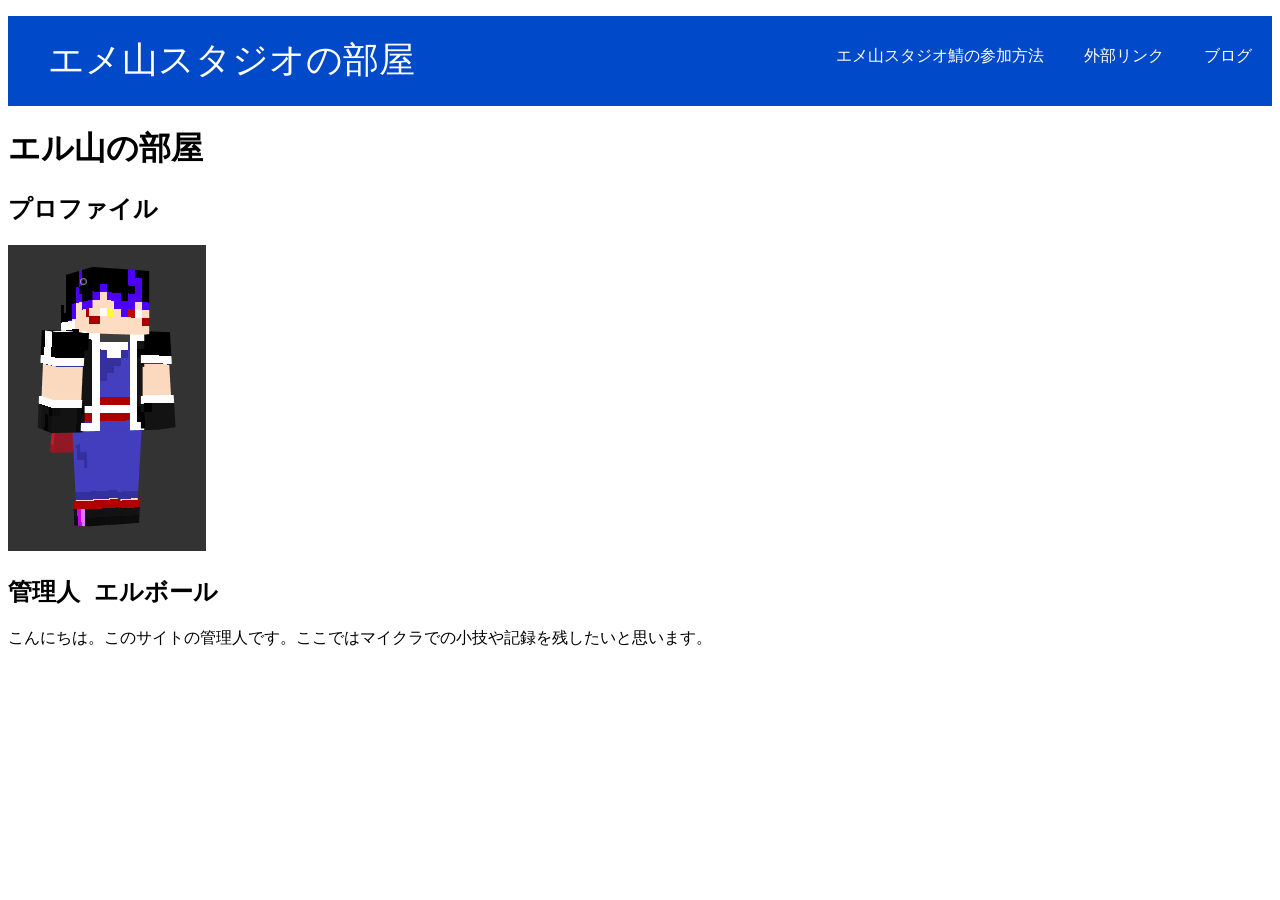
==== web/index/index.html @ 5c6d6df0 "v0.25" ====
<!DOCTYPE html>
<html lang="jp">
<head>
    <meta charset="UTF-8">
    <meta http-equiv="X-UA-Compatible" content="IE=edge">
    <meta name="viewport" content="width=device-width, initial-scale=1.0">
    <link rel="stylesheet" href="index-css.css">
    <link rel="icon" type="image/x-icon" href="favicons/favicon.ico">
    <link rel="apple-touch-icon" sizes="180x180" href="favicons/apple-touch-icon-180x180.png">
    <title>エル山の部屋</title>
</head>
<body>
    <div class="header">
        <div class="header-rogo">
            エメ山スタジオの部屋
        </div>
        <div class="header-tab">
            <ul>
                <li>ブログ</li>
                <li>外部リンク</li>
                <li>エメ山スタジオ鯖の参加方法</li>
            </ul>
        </div>
    </div>
    <div class="main">
        <div class="top">
            <div top-img>        
        </div>
        <h1 class="title">エル山の部屋</h1>
    </div>
    <div class="rightside">
        <div class="profile">
            <div class="profile-head">
                <h2>プロファイル</h2>
            </div>
            <div class="profile-body">
            <img src="\picture\管理人.png">
            <h2>管理人 エルボール</h2>
            <P>こんにちは。このサイトの管理人です。ここではマイクラでの小技や記録を残したいと思います。</P>            
            </div>
        </div>
    </div>
    </div>   
    
</body>
</html>
---- web/index/index-css.css ----
html {
font-family: 'Courier New', Courier, monospace;
}

.header {
    background-color: #0049c8;
    height: 90px;
    color: #fff;
}

.header-rogo{
    float: left;
    font-size: 36px;
    padding: 20px 40px;
}

.header-tab li{
    list-style: none;
    padding: 30px 20px;
    float: right;
}
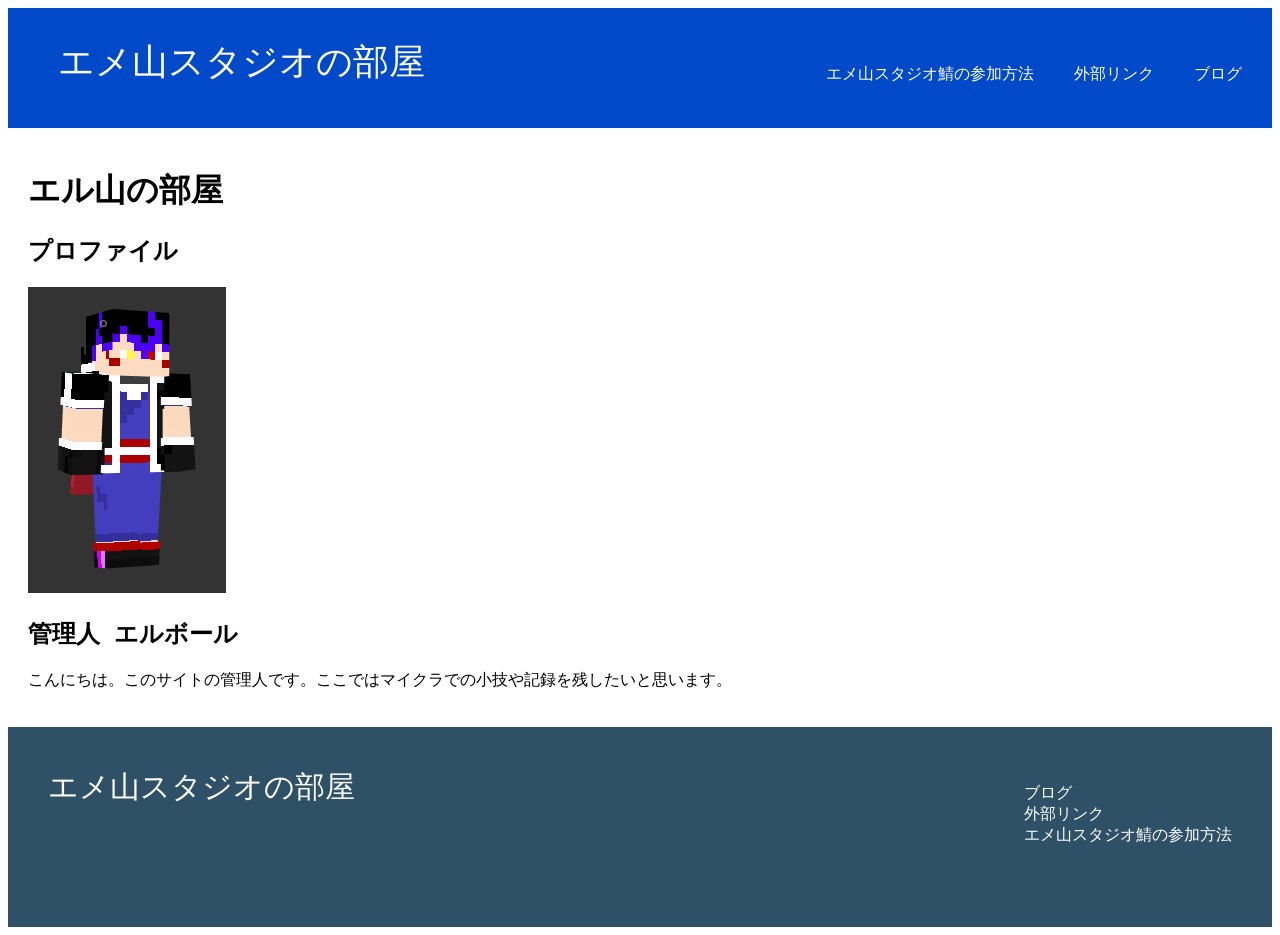
==== commit efada0b6: "0.26" ====
--- a/web/index/index.html
+++ b/web/index/index.html
@@ -22,25 +22,36 @@
             </ul>
         </div>
     </div>
+
     <div class="main">
         <div class="top">
-            <div top-img>        
+            <h1 class="title">エル山の部屋</h1>        
         </div>
-        <h1 class="title">エル山の部屋</h1>
-    </div>
-    <div class="rightside">
-        <div class="profile">
-            <div class="profile-head">
-                <h2>プロファイル</h2>
-            </div>
-            <div class="profile-body">
-            <img src="\picture\管理人.png">
-            <h2>管理人 エルボール</h2>
-            <P>こんにちは。このサイトの管理人です。ここではマイクラでの小技や記録を残したいと思います。</P>            
-            </div>
+        
+            <div class="rightside">
+                <div class="profile">
+                    <div class="profile-head">
+                        <h2>プロファイル</h2>
+                    </div>
+                    <div class="profile-body">
+                        <img src="\picture\管理人.png">
+                        <h2>管理人 エルボール</h2>
+                        <P>こんにちは。このサイトの管理人です。ここではマイクラでの小技や記録を残したいと思います。</P>            
+                    </div>
+                </div>
         </div>
-    </div>
     </div>   
     
+    <div class="footer">
+        <div class="footer-logo">エメ山スタジオの部屋</div>
+        <div class="footer-list">
+        <ul>
+            <li>ブログ</li>
+            <li>外部リンク</li>
+            <li>エメ山スタジオ鯖の参加方法</li>
+        </ul>
+        </div>
+      </div>
+
 </body>
 </html>
--- a/web/index/index-css.css
+++ b/web/index/index-css.css
@@ -1,10 +1,11 @@
 html {
-font-family: 'Courier New', Courier, monospace;
+font-family: 'Courier New', Courier, monospace,"メイリオ";
 }
 
 .header {
     background-color: #0049c8;
-    height: 90px;
+    height: 100px;
+    padding: 10px;
     color: #fff;
 }
 
@@ -18,4 +19,34 @@
     list-style: none;
     padding: 30px 20px;
     float: right;
-}+}
+
+.main{
+    padding: 20px;
+}
+
+.title h1{
+    font-size:100px;
+    padding: 20px;
+}
+
+.footer{
+    background-color: #2f5167;
+    color: #fff;
+    height: 120px;
+    padding: 40px;
+}
+
+.footer-logo{
+    float: left;
+    font-size: 30px;
+}
+
+.footer-list{
+    float: right;
+}
+
+.footer-list li{
+    list-style: none;
+}
+
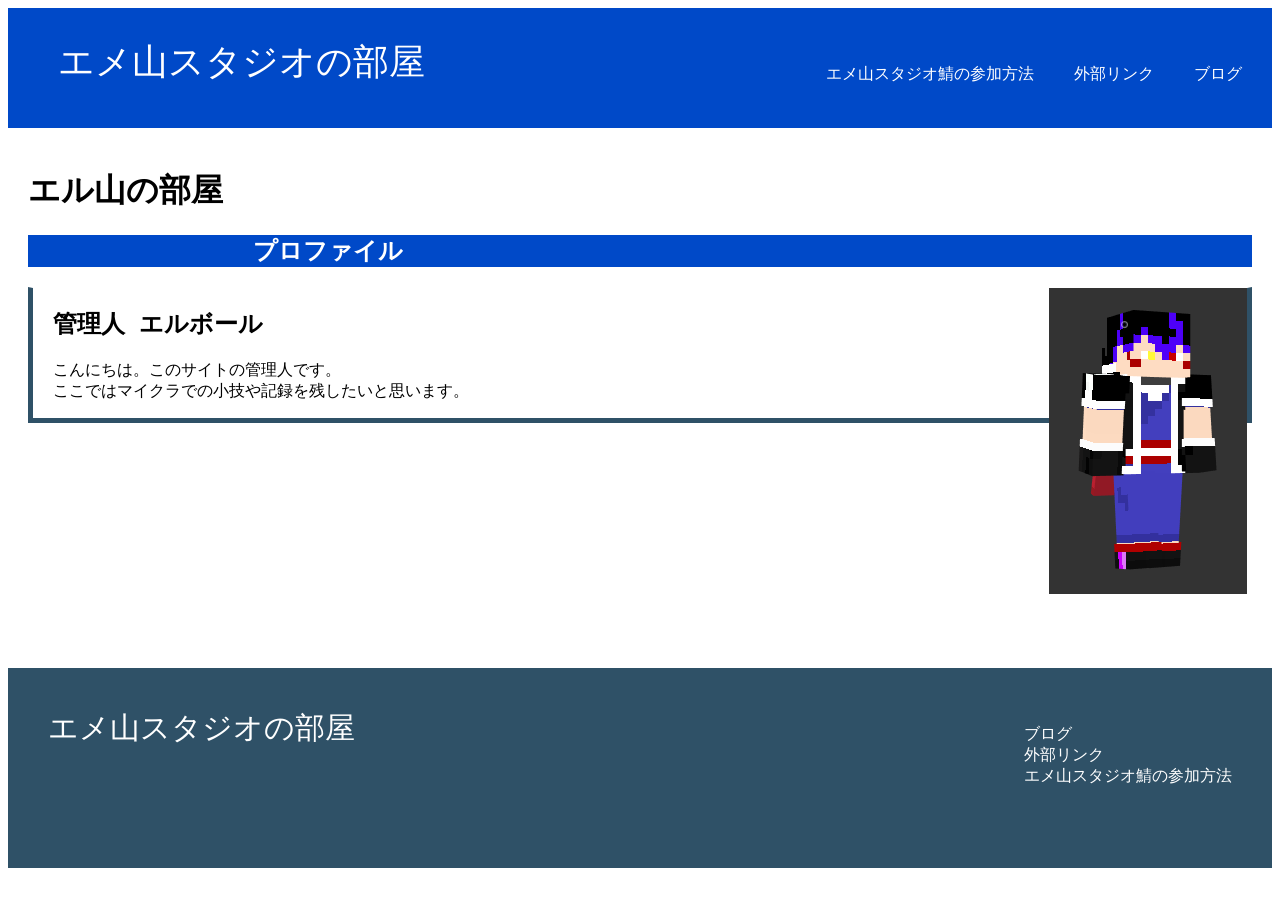
==== commit a212c3ca: "v2.7" ====
--- a/web/index/index.html
+++ b/web/index/index.html
@@ -36,7 +36,7 @@
                     <div class="profile-body">
                         <img src="\picture\管理人.png">
                         <h2>管理人 エルボール</h2>
-                        <P>こんにちは。このサイトの管理人です。ここではマイクラでの小技や記録を残したいと思います。</P>            
+                        <P>こんにちは。このサイトの管理人です。<br>ここではマイクラでの小技や記録を残したいと思います。</P>            
                     </div>
                 </div>
         </div>
--- a/web/index/index-css.css
+++ b/web/index/index-css.css
@@ -7,6 +7,7 @@
     height: 100px;
     padding: 10px;
     color: #fff;
+
 }
 
 .header-rogo{
@@ -23,11 +24,34 @@
 
 .main{
     padding: 20px;
+    height: 500px;
 }
 
 .title h1{
     font-size:100px;
     padding: 20px;
+}
+
+.profile-head{
+    color:#fff;
+    background-color: #0049c8;
+    margin-top: 0px;
+    margin-bottom: 0px;
+    padding-left: 225px;
+}
+
+.profile-body{
+    margin-top: 0px;
+    border: 5px solid #2f5167;
+    border-top: 1px solid #fff;
+}
+
+.profile-body h2,p{
+    padding-left: 20px;
+}
+
+.profile-body img{
+    float:right
 }
 
 .footer{
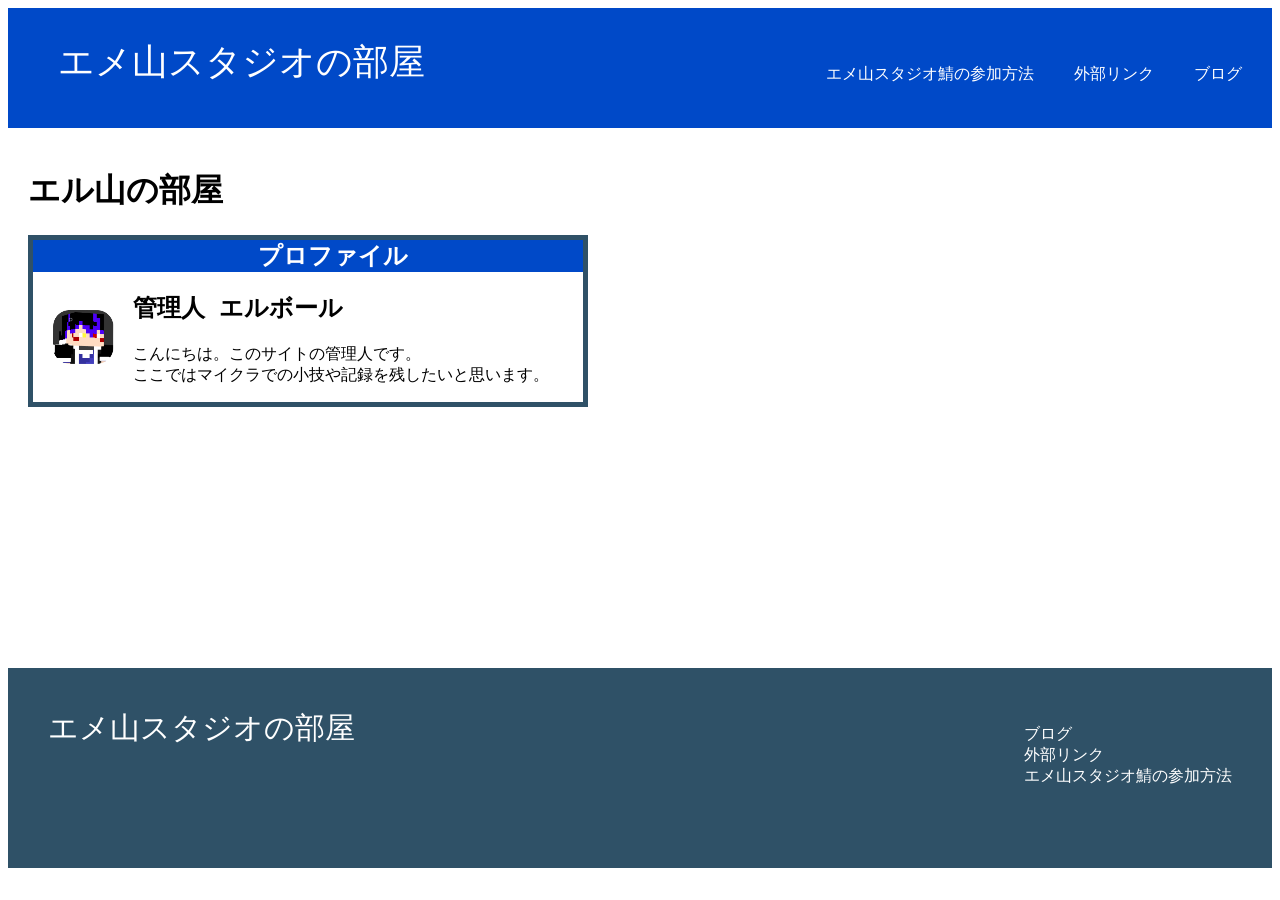
==== commit 9de1a300: "v 0.3! profile 記念すべき日です！ プロファイルができました！ html&CSS" ====
--- a/web/index/index.html
+++ b/web/index/index.html
@@ -34,7 +34,7 @@
                         <h2>プロファイル</h2>
                     </div>
                     <div class="profile-body">
-                        <img src="\picture\管理人.png">
+                        <img src="\picture\2管理人.png" height="100px" >
                         <h2>管理人 エルボール</h2>
                         <P>こんにちは。このサイトの管理人です。<br>ここではマイクラでの小技や記録を残したいと思います。</P>            
                     </div>
--- a/web/index/index-css.css
+++ b/web/index/index-css.css
@@ -32,18 +32,25 @@
     padding: 20px;
 }
 
+.profile{
+    width: 550px;
+    border: 5px solid #2f5167;
+}
+
 .profile-head{
     color:#fff;
     background-color: #0049c8;
     margin-top: 0px;
     margin-bottom: 0px;
+}
+
+.profile-head h2{
     padding-left: 225px;
+    margin: 0px;
 }
 
 .profile-body{
     margin-top: 0px;
-    border: 5px solid #2f5167;
-    border-top: 1px solid #fff;
 }
 
 .profile-body h2,p{
@@ -51,7 +58,7 @@
 }
 
 .profile-body img{
-    float:right
+    float:left;
 }
 
 .footer{
